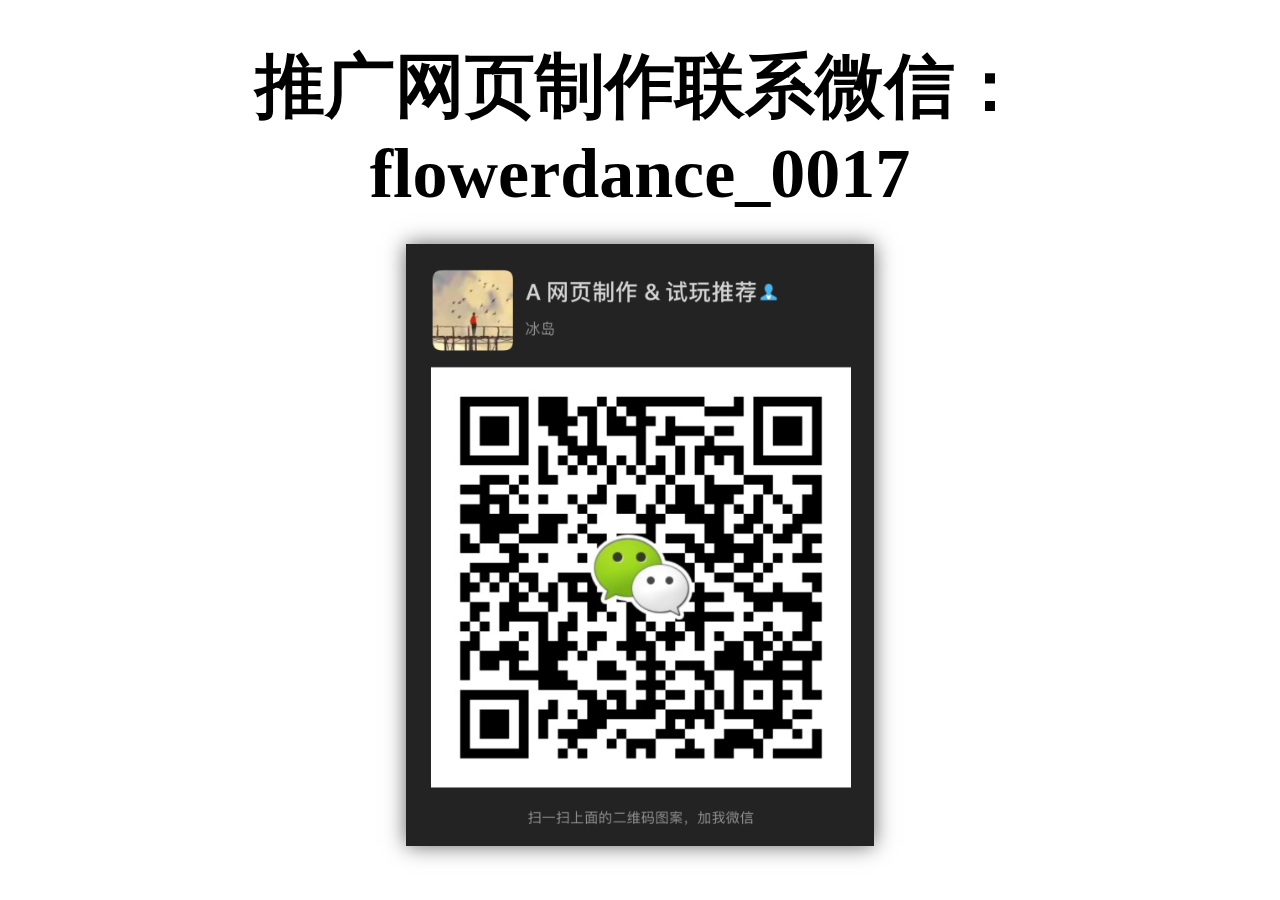
==== contact.html @ c9f2f95b "初始化" ====
<!DOCTYPE html>
<html lang="en">
<head>
	<meta charset="UTF-8">
	<title>联系我们</title>
	<style>
	*{margin: 0;padding: 0;}
		.box{
			width: 96%;
			/*border: 1px solid #000;*/
			border-radius: 5px;
			margin: 0 auto;
			text-align: center;
			padding-top: 20px;
		}
		.box h1{
			font-size: 70px;
			font-family: '微软雅黑';
			margin: 20px auto;
		}
		.box img{
			margin-top: 10px;
			/*box-shadow: 0	0 10px #ccc;*/

   			box-shadow: #666 0px 0px 20px;
		}
	</style>
</head>
<body>
	<div class="box">
		<h1>推广网页制作联系微信：flowerdance_0017</h1>
		<img src="img/weixin.png" alt="">
	</div>

	<script>
		
	</script>
</body>
</html>
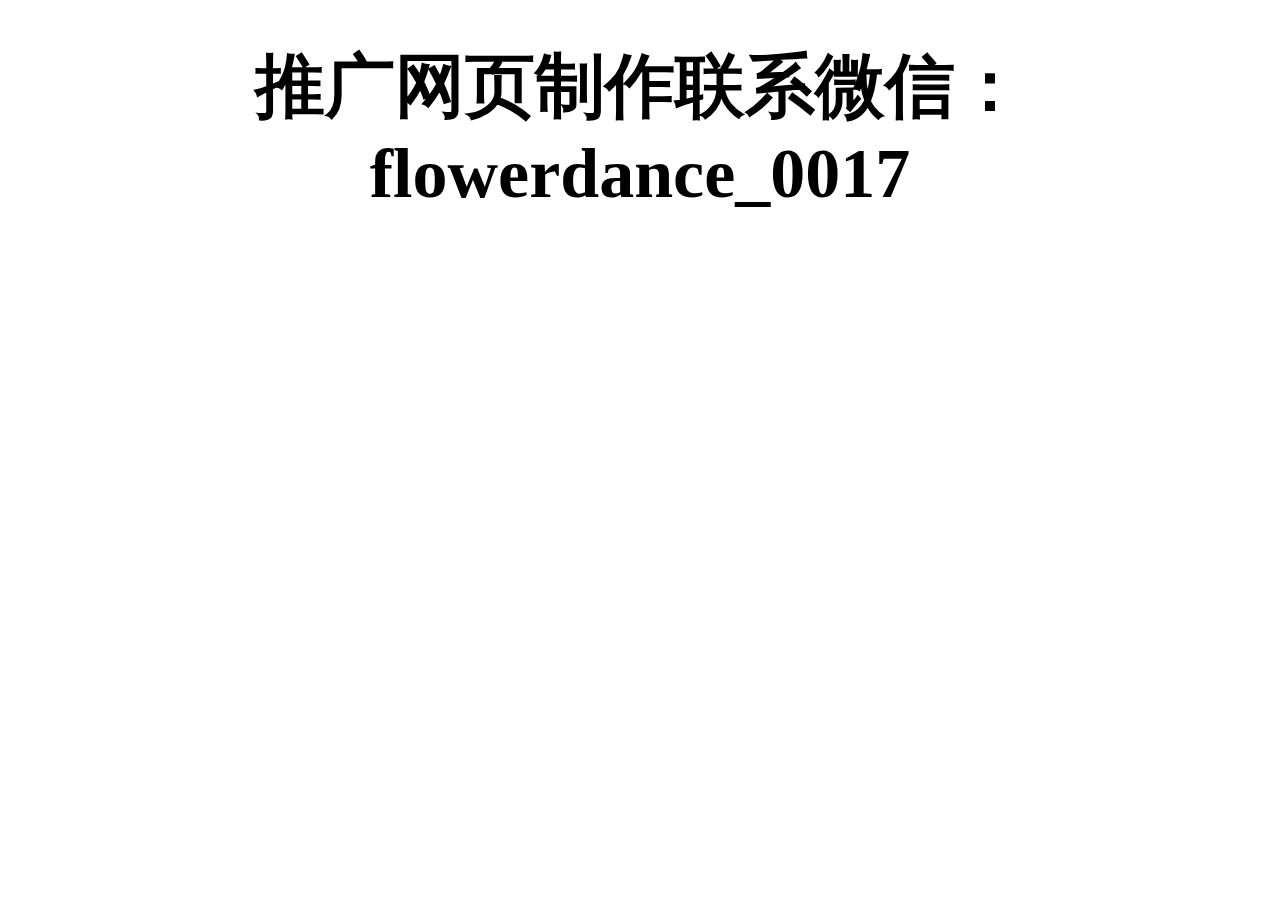
==== commit ff3cbf99: "cdn优化" ====
--- a/contact.html
+++ b/contact.html
@@ -29,7 +29,7 @@
 <body>
 	<div class="box">
 		<h1>推广网页制作联系微信：flowerdance_0017</h1>
-		<img src="img/weixin.png" alt="">
+		<img src="https://cdn.jsdelivr.net/gh/xyz888/appsw@v1.0/img/weixin.png" alt="">
 	</div>
 
 	<script>
